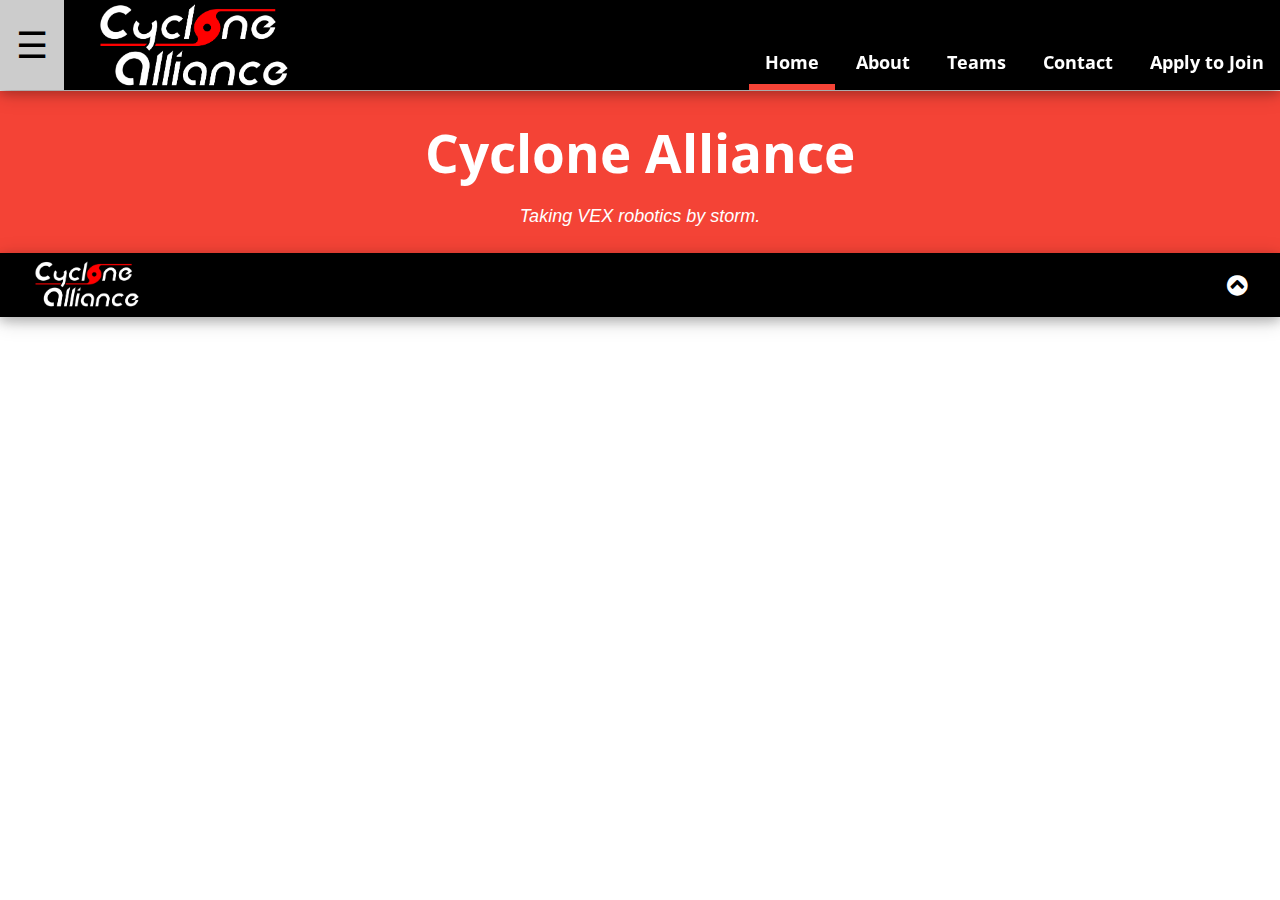
==== index.html @ 6f661668 "initial commit" ====
<html xmlns="http://www.w3.org/1999/xhtml">
	<head>
		<meta http-equiv="Content-Type" content="text/html; charset=utf-8" />
        <meta name="viewport" content="width=device-width, initial-scale=1">
		<title>Cyclone Alliance - Home</title>
        
		<link rel='icon' href='img/favicon.png' type='image/x-icon'/ >
        <link rel="stylesheet" href="css/w3.css">
		<link rel="stylesheet" href="css/main.css">
		<link rel="stylesheet" href="https://cdnjs.cloudflare.com/ajax/libs/font-awesome/4.7.0/css/font-awesome.min.css">
		
		<!-- Open Sans -->
		<link href="https://fonts.googleapis.com/css?family=Open+Sans:400,400i,700,700i" rel="stylesheet">
		
		<script src="js/javaMain.js"></script>

	</head>
	<body class="w3-animate-opacity">
		<a name="top">a</a>
		
		<!-- Navigation Side Bar -->
		
		<div class="w3-sidebar w3-bar-block w3-animate-left w3-card-4" style="display:none;z-index:5;position:relative;top:0px;" id="mySidebar">
			<button class="w3-bar-item w3-button w3-large w3-hover-none w3-hover-black w3-hover-text-white" onclick="closeSidebar()"><b>Close</b> <i class="fa fa-remove"></i></button>
			<a href="#" class="w3-bar-item w3-button w3-hover-none w3-hover-black w3-hover-text-white">Home</a>
			<a href="#" class="w3-bar-item w3-button w3-hover-none w3-hover-black w3-hover-text-white">About the Alliance</a>
			<button id="teamsButton" class="w3-button w3-block w3-left-align w3-hover-none w3-hover-black w3-hover-text-white" onclick="dropFunc('teams','teamsButton','Teams')">Teams  ▼</button>
			<div id="teams" class="w3-hide w3-white w3-card-4">
				<a href="#" onclick="closeSidebar()" class="w3-bar-item w3-button w3-small w3-hover-none w3-hover-black w3-hover-text-white">&nbsp;&nbsp;&nbsp;&nbsp;&nbsp;&nbsp;California</a>
				<a href="#" onclick="closeSidebar()" class="w3-bar-item w3-button w3-small w3-hover-none w3-hover-black w3-hover-text-white">&nbsp;&nbsp;&nbsp;&nbsp;&nbsp;&nbsp;Georgia</a>
				<a href="#" onclick="closeSidebar()" class="w3-bar-item w3-button w3-small w3-hover-none w3-hover-black w3-hover-text-white">&nbsp;&nbsp;&nbsp;&nbsp;&nbsp;&nbsp;Minnesota</a>
				<a href="#" onclick="closeSidebar()" class="w3-bar-item w3-button w3-small w3-hover-none w3-hover-black w3-hover-text-white">&nbsp;&nbsp;&nbsp;&nbsp;&nbsp;&nbsp;Nebraska</a>
				<a href="#" onclick="closeSidebar()" class="w3-bar-item w3-button w3-small w3-hover-none w3-hover-black w3-hover-text-white">&nbsp;&nbsp;&nbsp;&nbsp;&nbsp;&nbsp;Oklahoma</a>
				<a href="#" onclick="closeSidebar()" class="w3-bar-item w3-button w3-small w3-hover-none w3-hover-black w3-hover-text-white">&nbsp;&nbsp;&nbsp;&nbsp;&nbsp;&nbsp;Texas</a>
				<a href="#" onclick="closeSidebar()" class="w3-bar-item w3-button w3-small w3-hover-none w3-hover-black w3-hover-text-white">&nbsp;&nbsp;&nbsp;&nbsp;&nbsp;&nbsp;United Kingdom</a>
				<a href="#" onclick="closeSidebar()" class="w3-bar-item w3-button w3-small w3-hover-none w3-hover-black w3-hover-text-white">&nbsp;&nbsp;&nbsp;&nbsp;&nbsp;&nbsp;Virginia</a>
			</div>
			<a href="#" class="w3-bar-item w3-button w3-hover-none w3-hover-black w3-hover-text-white">Contact</a>
			<a href="https://goo.gl/forms/RXueR4v6OFXJwm2C2" onclick="closeSidebar()" target="_blank" class="w3-bar-item w3-button w3-hover-none w3-hover-black w3-hover-text-white">Apply to Join</a>
			<p id="socialMediaSidebar" class="w3-bar-item w3-bottom w3-animate-opacity">
				&nbsp;&nbsp;&nbsp;<a href="https://goo.gl/uo2PhZ" onclick="closeSidebar()" target="_blank"><span class="w3-xxlarge fa fa-instagram w3-hover-text-red"></span></a>&nbsp;&nbsp;&nbsp;&nbsp;
				<a href="https://goo.gl/SN2pJi" onclick="closeSidebar()" target="_blank"><span class="w3-xxlarge fa fa-youtube-play w3-hover-text-red"></span></a>&nbsp;&nbsp;&nbsp;&nbsp;
				<a href="https://goo.gl/yuvP3h" onclick="closeSidebar()" target="_blank"><span class="w3-xxlarge fa fa-github w3-hover-text-red"></span></a>
			</p>
		</div>
		
		<div class="w3-overlay w3-animate-opacity" onclick="closeSidebar()" style="cursor:pointer" id="myOverlay"></div>
		
		<!-- Top Bar -->
		
		<div class="w3-display-container w3-black w3-card-4 w3-top">
			<button id="menuButton" class="w3-button w3-black w3-xxlarge w3-hide-large w3-left" onclick="openSidebar()">&#9776;</button>
			<div class="w3-content w3-center w3-hide-large w3-hide-small w3-animate-top" style="max-width:200px;">
				<a href="index.html"><img class="" src="img/transparent/largeVar1.png" style="max-width:200px;"></a>
			</div>
			
			<div class="w3-right w3-hide-large w3-hide-medium w3-animate-right" style="max-width:150px;margin-top: 9px;">
				<a href="index.html"><img class="" src="img/transparent/largeVar1.png" style="max-width:150px;"></a>
			</div>
			
			<button id="menuButton" class="w3-button w3-black w3-xxlarge w3-hide-small w3-hide-medium w3-left" style="margin-right:30px;" onclick="openSidebar()">&#9776;</button>
			<div class="w3-content w3-left w3-hide-small w3-hide-medium w3-animate-left" style="max-width:200px;">
				<a href="index.html"><img class="" src="img/transparent/largeVar1.png" style="max-width:200px;"></a>
			</div>
			<div class="w3-right w3-large w3-hide-medium w3-hide-small w3-animate-right" style="margin-top:41px;margin-bottom:0px;">
				<a href="#" class="w3-button w3-hover-none w3-border-red w3-bottombar w3-hover-text-white"><b>Home</b></a>
				<a href="#" class="w3-button w3-hover-none w3-border-black w3-bottombar w3-hover-border-red w3-hover-text-white"><b>About</b></a>
				<a href="teams.html" class="w3-button w3-hover-none w3-border-black w3-bottombar w3-hover-border-red w3-hover-text-white"><b>Teams</b></a>
				<a href="#" class="w3-button w3-hover-none w3-border-black w3-bottombar w3-hover-border-red w3-hover-text-white"><b>Contact</b></a>
				<a href="https://goo.gl/forms/RXueR4v6OFXJwm2C2" target="_blank" class="w3-button w3-hover-none w3-border-black w3-bottombar w3-hover-border-red w3-hover-text-white"><b>Apply to Join</b></a>
			</div>
		</div>
		
		<!-- Main Content -->
		
		<!-- Large Screen -->
		<div id="mainContent" class="w3-container w3-white w3-text-black w3-hide-medium w3-hide-small">
			<div class="w3-red w3-card-4">
				<br>
				<div class="w3-content w3-center">
					<p id="title"><b>Cyclone Alliance</b></p>
				</div>
				<div class="w3-content w3-center">
					<h5><i>Taking VEX robotics by storm.</i></h5>
				</div>
				<br>
			</div>
		</div>
		
		<!-- Medium Screen -->
		
		<div id="mainContent" class="w3-container w3-white w3-text-black w3-card-4 w3-hide-large w3-hide-small">
			<div class="w3-red w3-card-4">
				<br>
				<div class="w3-content w3-center">
					<p id="title"><b>Cyclone Alliance</b></p>
				</div>
				<div class="w3-content w3-center">
					<h5><i>Taking VEX robotics by storm.</i></h5>
				</div>
				<br>
			</div>
		</div>
		
		<!-- Small Screen -->
		
		<div id="mainContent" class="w3-container w3-white w3-text-black w3-card-4 w3-hide-large w3-hide-medium">
			<div class="w3-red w3-card-4">
				<br>
				<div class="w3-content w3-center">
					<p id="titleSmall"><b>Cyclone Alliance</b></p>
				</div>
				<div class="w3-content w3-center">
					<h6><i>Taking VEX robotics by storm.</i></h6>
				</div>
				<br>
			</div>
		</div>
		
		<!-- Footer --> 
		
		<div id="footer" class="w3-container w3-black w3-card-4"> 
			<div class="w3-container w3-left">
				<img class="" src="img/transparent/largeVar1.png" style="max-width:110px;margin-top:6px;">
			</div>
			<div class="w3-container w3-right">
				<a href="#top">
					<span style="margin-top:20px;margin-bottom:20px" class="w3-xlarge fa fa-chevron-circle-up"></span>
				</a>
			</div>
		</div>
	</body>
<html>
---- css/main.css ----
@font-face {
    font-family: 'jkAdobe';
    src: url('jkAdobe/jkabode-demo-webfont.woff2') format('woff2'),
         url('jkAdobe/jkabode-demo-webfont.woff') format('woff');
    font-weight: normal;
    font-style: normal;
}
@font-face {
    font-family: 'jkAdobeLight';
    src: url('jkAdobeLight/jkabode-lightdemo-webfont.woff2') format('woff2'),
         url('jkAdobeLight/jkabode-lightdemo-webfont.woff') format('woff');
    font-weight: normal;
    font-style: normal;
}
@import url('https://fonts.googleapis.com/css?family=Open+Sans:400,400i,700,700i');

#socialMediaSidebar{
	display: none;
}

@media screen and (min-height: 296px ){
	#socialMediaSidebar{
		display: inline;
	}
}

body{
	font-family:'Open Sans';
}

#mainContent{
	margin-top:68px;
	margin-bottom: 0px;
	padding-left:0px;
	padding-right:0px;
}

#footer{
	margin-top: -10px;
}

#title{
	font-size: 40pt;
	margin-top: auto;
	margin-bottom: auto;
}

#titleSmall{
	font-size: 30pt;
	margin-top: auto;
	margin-bottom: auto;
}

#menuButton {
	padding-bottom: 18px;
	padding-top: 18px;
}

.mySlides {display:none;}

.w3-badge {height:13px;width:13px;padding:0}
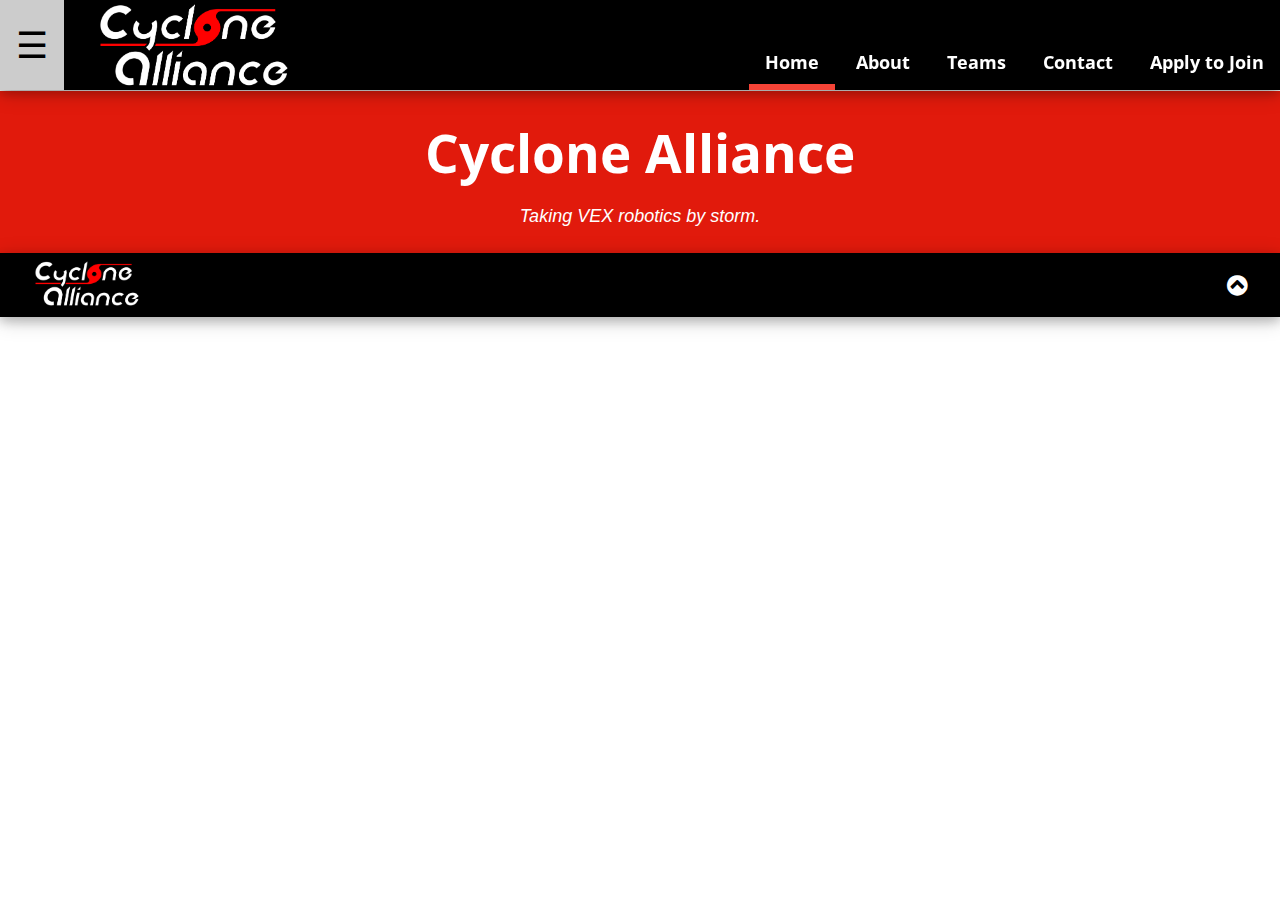
==== commit 23cd43c4: "Parse Team Data From JSON to templates" ====
--- a/index.html
+++ b/index.html
@@ -3,23 +3,24 @@
 		<meta http-equiv="Content-Type" content="text/html; charset=utf-8" />
         <meta name="viewport" content="width=device-width, initial-scale=1">
 		<title>Cyclone Alliance - Home</title>
-        
+
 		<link rel='icon' href='img/favicon.png' type='image/x-icon'/ >
-        <link rel="stylesheet" href="css/w3.css">
+    <link rel="stylesheet" href="css/w3.css">
+		<link rel="stylesheet" href="css/w3-theme-red.css">
 		<link rel="stylesheet" href="css/main.css">
 		<link rel="stylesheet" href="https://cdnjs.cloudflare.com/ajax/libs/font-awesome/4.7.0/css/font-awesome.min.css">
-		
+
 		<!-- Open Sans -->
 		<link href="https://fonts.googleapis.com/css?family=Open+Sans:400,400i,700,700i" rel="stylesheet">
-		
+
 		<script src="js/javaMain.js"></script>
 
 	</head>
 	<body class="w3-animate-opacity">
 		<a name="top">a</a>
-		
+
 		<!-- Navigation Side Bar -->
-		
+
 		<div class="w3-sidebar w3-bar-block w3-animate-left w3-card-4" style="display:none;z-index:5;position:relative;top:0px;" id="mySidebar">
 			<button class="w3-bar-item w3-button w3-large w3-hover-none w3-hover-black w3-hover-text-white" onclick="closeSidebar()"><b>Close</b> <i class="fa fa-remove"></i></button>
 			<a href="#" class="w3-bar-item w3-button w3-hover-none w3-hover-black w3-hover-text-white">Home</a>
@@ -43,21 +44,21 @@
 				<a href="https://goo.gl/yuvP3h" onclick="closeSidebar()" target="_blank"><span class="w3-xxlarge fa fa-github w3-hover-text-red"></span></a>
 			</p>
 		</div>
-		
+
 		<div class="w3-overlay w3-animate-opacity" onclick="closeSidebar()" style="cursor:pointer" id="myOverlay"></div>
-		
+
 		<!-- Top Bar -->
-		
+
 		<div class="w3-display-container w3-black w3-card-4 w3-top">
 			<button id="menuButton" class="w3-button w3-black w3-xxlarge w3-hide-large w3-left" onclick="openSidebar()">&#9776;</button>
 			<div class="w3-content w3-center w3-hide-large w3-hide-small w3-animate-top" style="max-width:200px;">
 				<a href="index.html"><img class="" src="img/transparent/largeVar1.png" style="max-width:200px;"></a>
 			</div>
-			
+
 			<div class="w3-right w3-hide-large w3-hide-medium w3-animate-right" style="max-width:150px;margin-top: 9px;">
 				<a href="index.html"><img class="" src="img/transparent/largeVar1.png" style="max-width:150px;"></a>
 			</div>
-			
+
 			<button id="menuButton" class="w3-button w3-black w3-xxlarge w3-hide-small w3-hide-medium w3-left" style="margin-right:30px;" onclick="openSidebar()">&#9776;</button>
 			<div class="w3-content w3-left w3-hide-small w3-hide-medium w3-animate-left" style="max-width:200px;">
 				<a href="index.html"><img class="" src="img/transparent/largeVar1.png" style="max-width:200px;"></a>
@@ -70,12 +71,12 @@
 				<a href="https://goo.gl/forms/RXueR4v6OFXJwm2C2" target="_blank" class="w3-button w3-hover-none w3-border-black w3-bottombar w3-hover-border-red w3-hover-text-white"><b>Apply to Join</b></a>
 			</div>
 		</div>
-		
+
 		<!-- Main Content -->
-		
+
 		<!-- Large Screen -->
 		<div id="mainContent" class="w3-container w3-white w3-text-black w3-hide-medium w3-hide-small">
-			<div class="w3-red w3-card-4">
+			<div class="w3-theme-d2 w3-card-4">
 				<br>
 				<div class="w3-content w3-center">
 					<p id="title"><b>Cyclone Alliance</b></p>
@@ -85,10 +86,23 @@
 				</div>
 				<br>
 			</div>
+
+			<!-- Footer -->
+
+			<div id="footer" class="w3-container w3-black w3-card-4">
+				<div class="w3-container w3-left">
+					<img class="" src="img/transparent/largeVar1.png" style="max-width:110px;margin-top:6px;">
+				</div>
+				<div class="w3-container w3-right">
+					<a href="#top">
+							<span style="margin-top:20px;margin-bottom:20px" class="w3-xlarge fa fa-chevron-circle-up"></span>
+					</a>
+				</div>
+			</div>
 		</div>
-		
+
 		<!-- Medium Screen -->
-		
+
 		<div id="mainContent" class="w3-container w3-white w3-text-black w3-card-4 w3-hide-large w3-hide-small">
 			<div class="w3-red w3-card-4">
 				<br>
@@ -100,10 +114,23 @@
 				</div>
 				<br>
 			</div>
+
+			<!-- Footer -->
+
+			<div id="footer" class="w3-container w3-black w3-card-4">
+				<div class="w3-container w3-left">
+					<img class="" src="img/transparent/largeVar1.png" style="max-width:110px;margin-top:6px;">
+				</div>
+				<div class="w3-container w3-right">
+					<a href="#top">
+							<span style="margin-top:20px;margin-bottom:20px" class="w3-xlarge fa fa-chevron-circle-up"></span>
+					</a>
+				</div>
+			</div>
 		</div>
-		
+
 		<!-- Small Screen -->
-		
+
 		<div id="mainContent" class="w3-container w3-white w3-text-black w3-card-4 w3-hide-large w3-hide-medium">
 			<div class="w3-red w3-card-4">
 				<br>
@@ -115,19 +142,20 @@
 				</div>
 				<br>
 			</div>
-		</div>
-		
-		<!-- Footer --> 
-		
-		<div id="footer" class="w3-container w3-black w3-card-4"> 
-			<div class="w3-container w3-left">
-				<img class="" src="img/transparent/largeVar1.png" style="max-width:110px;margin-top:6px;">
-			</div>
-			<div class="w3-container w3-right">
-				<a href="#top">
-					<span style="margin-top:20px;margin-bottom:20px" class="w3-xlarge fa fa-chevron-circle-up"></span>
-				</a>
+
+			<!-- Footer -->
+
+			<div id="footer" class="w3-container w3-black w3-card-4">
+				<div class="w3-container w3-left">
+					<img class="" src="img/transparent/largeVar1.png" style="max-width:110px;margin-top:6px;">
+				</div>
+				<div class="w3-container w3-right">
+					<a href="#top">
+							<span style="margin-top:20px;margin-bottom:20px" class="w3-xlarge fa fa-chevron-circle-up"></span>
+					</a>
+				</div>
 			</div>
 		</div>
+
 	</body>
-<html>+<html>
--- a/css/w3-theme-red.css
+++ b/css/w3-theme-red.css
@@ -0,0 +1,23 @@
+.w3-theme-l5 {color:#000 !important; background-color:#fef4f3 !important}
+.w3-theme-l4 {color:#000 !important; background-color:#fdd9d6 !important}
+.w3-theme-l3 {color:#000 !important; background-color:#fbb3ae !important}
+.w3-theme-l2 {color:#000 !important; background-color:#f98d85 !important}
+.w3-theme-l1 {color:#fff !important; background-color:#f6665c !important}
+.w3-theme-d1 {color:#fff !important; background-color:#f32617 !important}
+.w3-theme-d2 {color:#fff !important; background-color:#e11a0c !important}
+.w3-theme-d3 {color:#fff !important; background-color:#c5170a !important}
+.w3-theme-d4 {color:#fff !important; background-color:#a91409 !important}
+.w3-theme-d5 {color:#fff !important; background-color:#8d1007 !important}
+
+.w3-theme-light {color:#000 !important; background-color:#fef4f3 !important}
+.w3-theme-dark {color:#fff !important; background-color:#8d1007 !important}
+.w3-theme-action {color:#fff !important; background-color:#8d1007 !important}
+
+.w3-theme {color:#fff !important; background-color:#f44336 !important}
+.w3-text-theme {color:#f44336 !important}
+.w3-border-theme {border-color:#f44336 !important}
+
+.w3-hover-theme:hover {color:#fff !important; background-color:#f44336 !important}
+.w3-hover-theme-l1:hover {color:#fff !important; background-color:#f6665c !important}
+.w3-hover-text-theme:hover {color:#f44336 !important}
+.w3-hover-border-theme:hover {border-color:#f44336 !important}
--- a/css/main.css
+++ b/css/main.css
@@ -9,6 +9,13 @@
     font-family: 'jkAdobeLight';
     src: url('jkAdobeLight/jkabode-lightdemo-webfont.woff2') format('woff2'),
          url('jkAdobeLight/jkabode-lightdemo-webfont.woff') format('woff');
+    font-weight: normal;
+    font-style: normal;
+}
+@font-face {
+    font-family: 'teamNameFont';
+    src: url('teamName/sansation_regular-webfont.woff2') format('woff2'),
+         url('teamName/sansation_regular-webfont.woff') format('woff');
     font-weight: normal;
     font-style: normal;
 }
@@ -58,4 +65,26 @@
 
 .mySlides {display:none;}
 
-.w3-badge {height:13px;width:13px;padding:0}+.w3-badge {height:13px;width:13px;padding:0}
+
+.teamButton:hover{
+  background-color: #f98d85;
+}
+
+.teamButton{
+  background-color:#e11a0c;
+}
+
+.teamDiv{
+  max-width: 50%;
+  text-decoration: none;
+  padding: 20px;
+  margin: 30px auto;
+  background-color: #fff;
+  overflow: hidden;
+}
+
+.teamDisplayed{
+  max-width: 50%;
+  text-decoration: none;
+}
